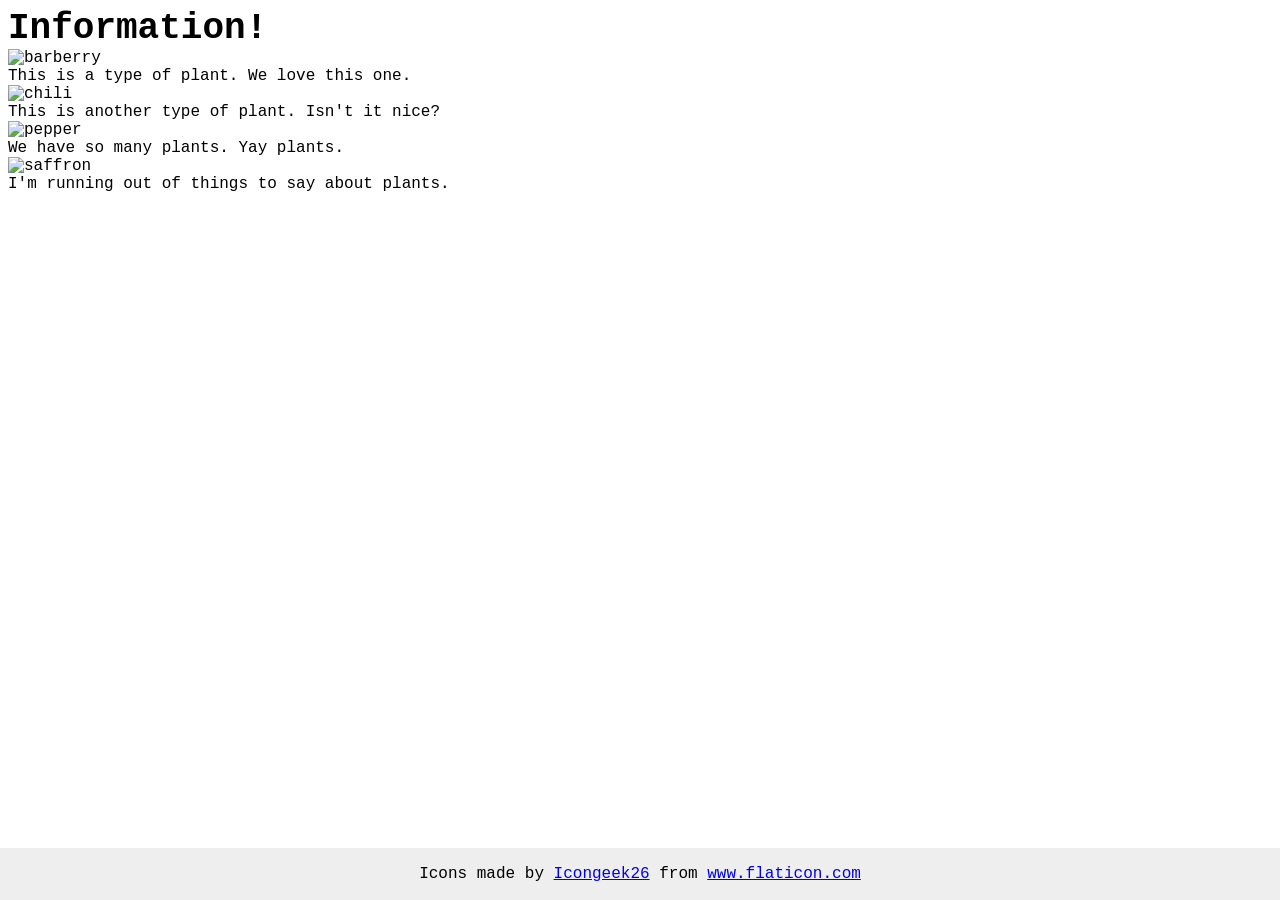
==== flex/04-flex-information/index.html @ e79f96bf "Add class container for contents in html" ====
<!DOCTYPE html>
<html lang="en">
  <head>
    <meta charset="UTF-8">
    <meta http-equiv="X-UA-Compatible" content="IE=edge">
    <meta name="viewport" content="width=device-width, initial-scale=1.0">
    <title>Information</title>
    <link rel="stylesheet" href="style.css">
  </head>
  <body>
    <div class="title">Information!</div>
    <div class="contents">
      <img src="./images/barberry.png" alt="barberry">
      <div class="text">This is a type of plant. We love this one.</div>

      <img src="./images/chilli.png" alt="chili">
      <div class="text">This is another type of plant. Isn't it nice?</div>

      <img src="./images/pepper.png" alt="pepper">
      <div class="text">We have so many plants. Yay plants.</div>

      <img src="./images/saffron.png" alt="saffron">
      <div class="text">I'm running out of things to say about plants.</div>
    </div>
    <!-- disregard this section, it's here to give attribution to the creator of these icons -->
    <div class="footer">
      <div>Icons made by <a href="https://www.flaticon.com/authors/icongeek26" title="Icongeek26">Icongeek26</a> from <a href="https://www.flaticon.com/" title="Flaticon">www.flaticon.com</a></div>
    </div>
  </body>
</html>
---- flex/04-flex-information/style.css ----
body {
  font-family: 'Courier New', Courier, monospace;
}

img {
  width: 100px;
  height: 100px;
}

.title {
  font-size: 36px;
  font-weight: 900;
  /* display: flex;
justify-content: center;
align-items: center; */
}

/* do not edit this footer */
.footer {
  position: fixed;
  bottom: 0;
  left: 0;
  right: 0;
  height: 52px;
  display: flex;
  align-items: center;
  justify-content: center;
  background: #eee;
}
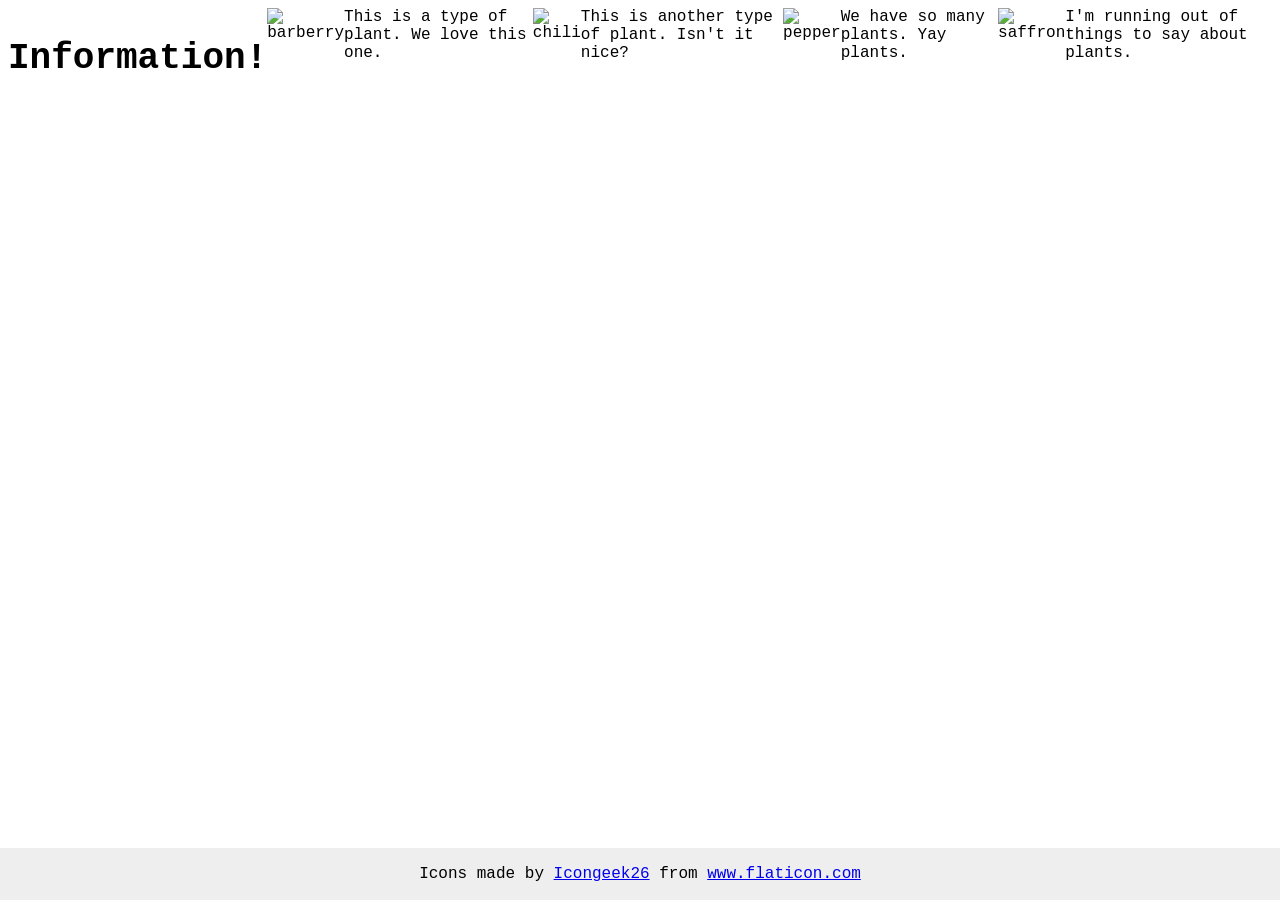
==== commit a4e68405: "Remove css to try new attempt" ====
--- a/flex/04-flex-information/index.html
+++ b/flex/04-flex-information/index.html
@@ -8,23 +8,25 @@
     <link rel="stylesheet" href="style.css">
   </head>
   <body>
-    <div class="title">Information!</div>
-    <div class="contents">
-      <img src="./images/barberry.png" alt="barberry">
-      <div class="text">This is a type of plant. We love this one.</div>
+    <div class="container">
+      <div class="title">Information!</div>
+      <div class="contents">
+        <img src="./images/barberry.png" alt="barberry">
+        <div class="text">This is a type of plant. We love this one.</div>
 
-      <img src="./images/chilli.png" alt="chili">
-      <div class="text">This is another type of plant. Isn't it nice?</div>
+        <img src="./images/chilli.png" alt="chili">
+        <div class="text">This is another type of plant. Isn't it nice?</div>
 
-      <img src="./images/pepper.png" alt="pepper">
-      <div class="text">We have so many plants. Yay plants.</div>
+        <img src="./images/pepper.png" alt="pepper">
+        <div class="text">We have so many plants. Yay plants.</div>
 
-      <img src="./images/saffron.png" alt="saffron">
-      <div class="text">I'm running out of things to say about plants.</div>
+        <img src="./images/saffron.png" alt="saffron">
+        <div class="text">I'm running out of things to say about plants.</div>
+      </div>
     </div>
-    <!-- disregard this section, it's here to give attribution to the creator of these icons -->
-    <div class="footer">
-      <div>Icons made by <a href="https://www.flaticon.com/authors/icongeek26" title="Icongeek26">Icongeek26</a> from <a href="https://www.flaticon.com/" title="Flaticon">www.flaticon.com</a></div>
-    </div>
+      <!-- disregard this section, it's here to give attribution to the creator of these icons -->
+      <div class="footer">
+        <div>Icons made by <a href="https://www.flaticon.com/authors/icongeek26" title="Icongeek26">Icongeek26</a> from <a href="https://www.flaticon.com/" title="Flaticon">www.flaticon.com</a></div>
+      </div>
   </body>
 </html>
--- a/flex/04-flex-information/style.css
+++ b/flex/04-flex-information/style.css
@@ -15,6 +15,15 @@
 align-items: center; */
 }
 
+.contents{
+  display: flex;
+}
+
+.container{
+ display: flex;
+ justify-content: center;
+ align-items: center;
+}
 /* do not edit this footer */
 .footer {
   position: fixed;
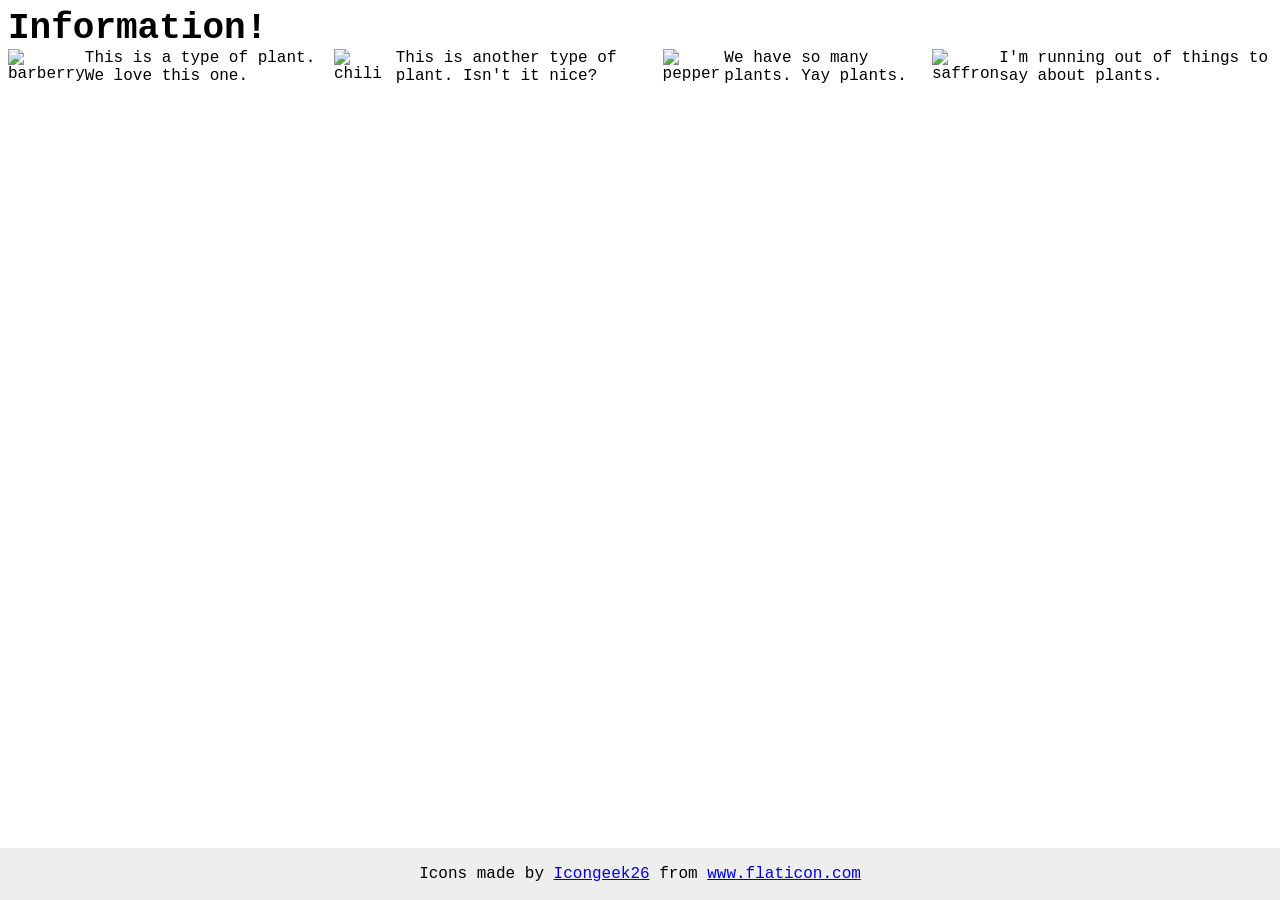
==== commit 94d4e6a5: "Misunderstood assigment and moving onto next one" ====
--- a/flex/04-flex-information/index.html
+++ b/flex/04-flex-information/index.html
@@ -8,20 +8,24 @@
     <link rel="stylesheet" href="style.css">
   </head>
   <body>
-    <div class="container">
-      <div class="title">Information!</div>
-      <div class="contents">
-        <img src="./images/barberry.png" alt="barberry">
-        <div class="text">This is a type of plant. We love this one.</div>
+    <div class="page">
+      <div class="container">
+      <!-- <div class="titlecontainer"> -->
+        <div class="title">Information!</div>
+      <!-- </div> -->
+        <div class="contents">
+          <img src="./images/barberry.png" alt="barberry">
+          <div class="text">This is a type of plant. We love this one.</div>
 
-        <img src="./images/chilli.png" alt="chili">
-        <div class="text">This is another type of plant. Isn't it nice?</div>
+          <img src="./images/chilli.png" alt="chili">
+          <div class="text">This is another type of plant. Isn't it nice?</div>
 
-        <img src="./images/pepper.png" alt="pepper">
-        <div class="text">We have so many plants. Yay plants.</div>
+          <img src="./images/pepper.png" alt="pepper">
+          <div class="text">We have so many plants. Yay plants.</div>
 
-        <img src="./images/saffron.png" alt="saffron">
-        <div class="text">I'm running out of things to say about plants.</div>
+          <img src="./images/saffron.png" alt="saffron">
+          <div class="text">I'm running out of things to say about plants.</div>
+        </div>
       </div>
     </div>
       <!-- disregard this section, it's here to give attribution to the creator of these icons -->
--- a/flex/04-flex-information/style.css
+++ b/flex/04-flex-information/style.css
@@ -10,9 +10,17 @@
 .title {
   font-size: 36px;
   font-weight: 900;
-  /* display: flex;
-justify-content: center;
-align-items: center; */
+
+}
+
+.page{
+  display: flex;
+}
+
+.titlecontainer{
+  display: flex;
+  align-items: center;
+  justify-content: center;
 }
 
 .contents{
@@ -20,10 +28,12 @@
 }
 
 .container{
- display: flex;
- justify-content: center;
- align-items: center;
+  display: flex;
+  flex-direction: column;
+  justify-items: center;
+  align-content: center;
 }
+
 /* do not edit this footer */
 .footer {
   position: fixed;
